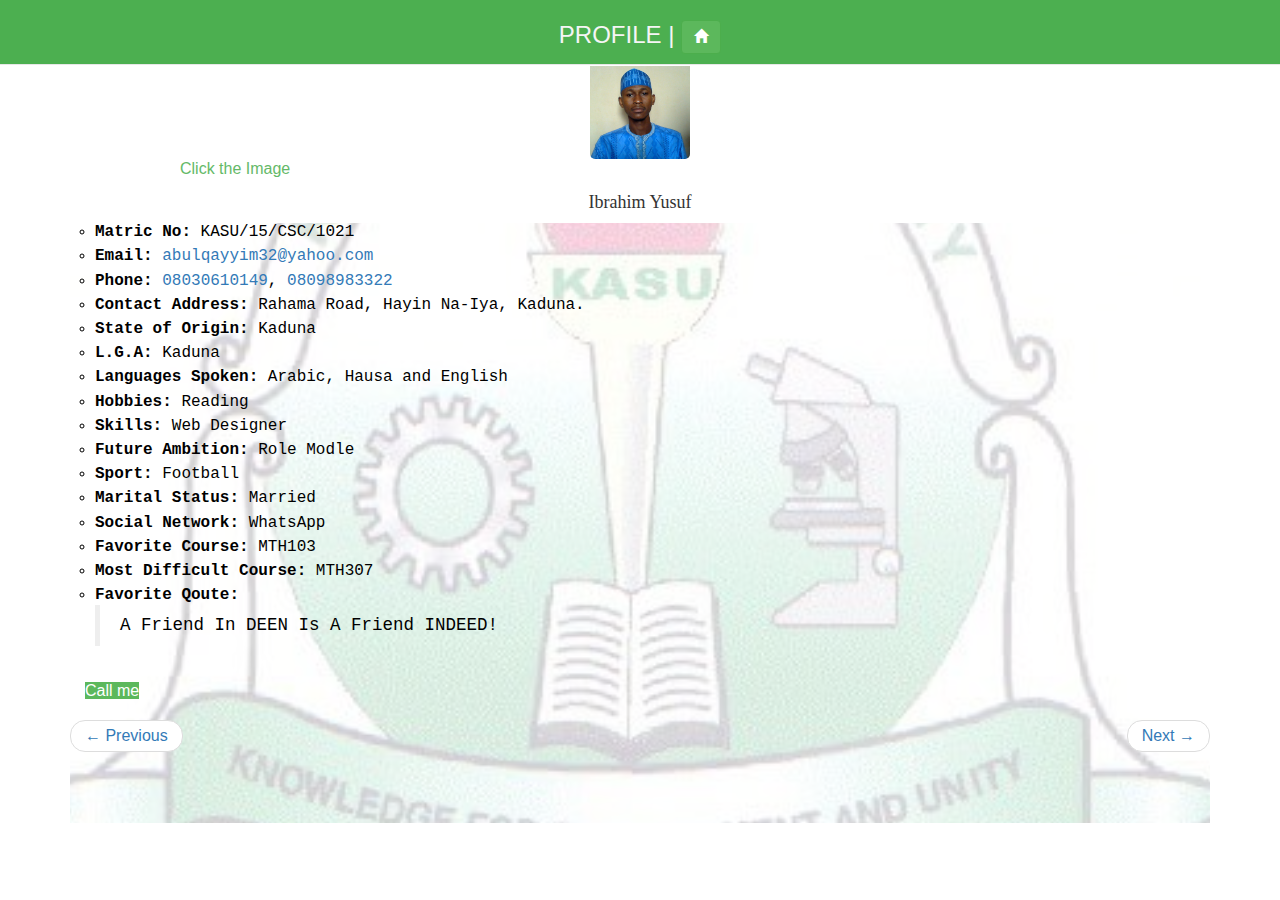
==== data/1021.html @ 7b452d9c "call button" ====
<!Doctype html>
<html>
<head>
	<title>STUDENT</title>
	<meta charset="utf-8">
	<meta name="viewport" content="width=device-width, initial-scale=1.0, user-scalable=no, maximum-scale=1.0, minimal-ui" />

	<!--bootstrap-3.3.7-dist-->
	<link rel="stylesheet" href="../lib/bootstrap/css/bootstrap.min.css">

	<script src="../lib/jquery/jquery-3.2.1.min.js"></script>
	<!--bootstrap-3.3.7-dist-->
	<script src="../lib/bootstrap/js/bootstrap.min.js"></script>
    <style type="text/css">
        body{
            font-size: 16px;
            line-height: 1.2;
        }
        .navbar-default{
            background: #4CAF50;
        }
        .my-container{        
            width: auto;
            height: auto;        
            position: relative;         
            margin: 0px auto;  
        }        
                    
        .my-container:after{
            content:"";
            background: url(../img/kasulogo1.jpg) no-repeat;
            background-attachment: fixed;
            background-position: center;
            background-size: 100%;
            opacity: 0.2;
            width: 100%;
            height: 600px;
            top: 0;
            left: 0px;
            position: absolute;
            z-index:-1;
        }
        #myImg {
            border-radius: 5px;
            cursor: pointer;
            transition: 0.3s;
        }

        #myImg:hover {opacity: 0.7;}

        /* The Modal (background) */
        .modal {
            display: none; /* Hidden by default */
            position: fixed; /* Stay in place */
            z-index: 1; /* Sit on top */
            padding-top: 100px; /* Location of the box */
            left: 0;
            top: 0;
            width: 100%; /* Full width */
            height: 100%; /* Full height */
            overflow: auto; /* Enable scroll if needed */
            /*background-color: rgb(0,0,0); /* Fallback color */
            /*background-color: rgba(0,0,0,0.9); /* Black w/ opacity */
            background-color: white;
        }

        /* Modal Content (image) */
        .modal-content {
            margin: auto;
            display: block;
            width: 80%;
            max-width: 700px;
        }

        /* Caption of Modal Image */
        #caption {
            margin: auto;
            display: block;
            width: 80%;
            max-width: 700px;
            text-align: center;
            color: #ccc;
            padding: 10px 0;
            height: 150px;
        }

        /* Add Animation */
        .modal-content, #caption {    
            -webkit-animation-name: zoom;
            -webkit-animation-duration: 0.6s;
            animation-name: zoom;
            animation-duration: 0.6s;
        }

        @-webkit-keyframes zoom {
            from {-webkit-transform:scale(0)} 
            to {-webkit-transform:scale(1)}
        }

        @keyframes zoom {
            from {transform:scale(0)} 
            to {transform:scale(1)}
        }

        /* The Close Button */
        .close {
            position: absolute;
            top: 50px;
            right: 35px;
            color: #4CAF50;
            font-size: 40px;
            font-weight: bold;
            transition: 0.3s;
        }

        .close:hover,
        .close:focus {
            color: #bbb;
            text-decoration: none;
            cursor: pointer;
        }

        /* 100% Image Width on Smaller Screens */
        @media only screen and (max-width: 700px){
            .modal-content {
                width: 100%;
            }
        }

        img {
            display: block;
            margin-left: auto;
            margin-right: auto;
        }
        #bio ul {        
            color: #000000;
            font-family: courier;
            list-style-type: circle;        
            padding-left: 10px;
        }
        #bio li {                
            padding-bottom: 5px;        
        }    
    </style>
</head>
<body>
	<div class="container">
        <nav class="navbar navbar-default navbar-fixed-top">
            <div class="container">
                <h3 style="text-align: center;"><span style="color: whitesmoke">PROFILE | </span><a href="../index.html" class="btn btn-success"><span class="glyphicon glyphicon-home"></span></a></h3>
            </div>
        </nav>
        <h3>&nbsp&nbsp&nbsp&nbsp&nbsp&nbsp&nbsp&nbsp&nbsp&nbsp&nbsp&nbsp&nbsp</h3>
        <img id="myImg" src="../img/yusuf.jpg" alt="Yusuf" style="height:100%; width:100px; padding-top: 10px">
            <svg width="100%" height="20">
                <text x="110" y="15" fill="#4CAF50" align="center">Click the Image</text>
                <animate attributeType="CSS" attributeName="opacity" from="1" to="0" dur="5s" repeatCount="indefinite" />
                Sorry, your browser does not support inline SVG.  
            </svg>

        <h4 align="center" style="font-family:square kids">Ibrahim Yusuf</h4>
        <div class="container my-container" id="bio">                
            <ul>                
                <li><b>Matric No:</b> KASU/15/CSC/1021</li>
                <li><b>Email:</b> <a href="mailto:abulqayyim32@yahoo.com">abulqayyim32@yahoo.com</a></li>
                <li><b>Phone:</b> <a href="tel:+2348030610149">08030610149</a>, <a href="tel:+2348098983322">08098983322</a></li>
                <li><b>Contact Address:</b> Rahama Road, Hayin Na-Iya, Kaduna.</li>
                <li><b>State of Origin:</b> Kaduna</li>
                <li><b>L.G.A:</b>  Kaduna</li>
                <li><b>Languages Spoken:</b> Arabic, Hausa and English</li>
                <li><b>Hobbies:</b> Reading</li>
                <li><b>Skills:</b> Web Designer</li>
                <li><b>Future Ambition:</b> Role Modle</li>
                <li><b>Sport:</b> Football</li>
                <li><b>Marital Status:</b> Married</li>
                <li><b>Social Network:</b> WhatsApp </li>
                <li><b>Favorite Course:</b> MTH103</li>
                <li><b>Most Difficult Course:</b> MTH307</li>
                <li><b>Favorite Qoute:</b>                 
                    <blockquote>
                    A Friend In DEEN Is A Friend INDEED!
                    </blockquote>
                </li>
            </ul>
            <a href="tel:+1-1800-555-5555" class="btn-success">Call me</a>                    
        </div>
        <div>
            <ul class="pager">
                <li class="previous"><a href="1106.html">&larr; Previous</a></li>
                <li class="next"><a href="1036.html">Next &rarr;</a></li>
            </ul>
        </div>
        <!-- The Modal -->
        <div id="myModal" class="modal">
            <span class="close clos">&times;</span>
            <img class="modal-content" id="img01">
            <div id="caption"></div>
        </div>
    </div>
    <script>
        // Get the modal
        var modal = document.getElementById('myModal');

        // Get the image and insert it inside the modal - use its "alt" text as a caption
        var img = document.getElementById('myImg');
        var modalImg = document.getElementById("img01");
        var captionText = document.getElementById("caption");
        img.onclick = function(){
            modal.style.display = "block";
            modalImg.src = this.src;
            captionText.innerHTML = this.alt;
        }

        // Get the <span> element that closes the modal
        var span = document.getElementsByClassName("close")[0];

        // When the user clicks on <span> (x), close the modal
        span.onclick = function() { 
            modal.style.display = "none";
        }
    </script>
</body>
</html>
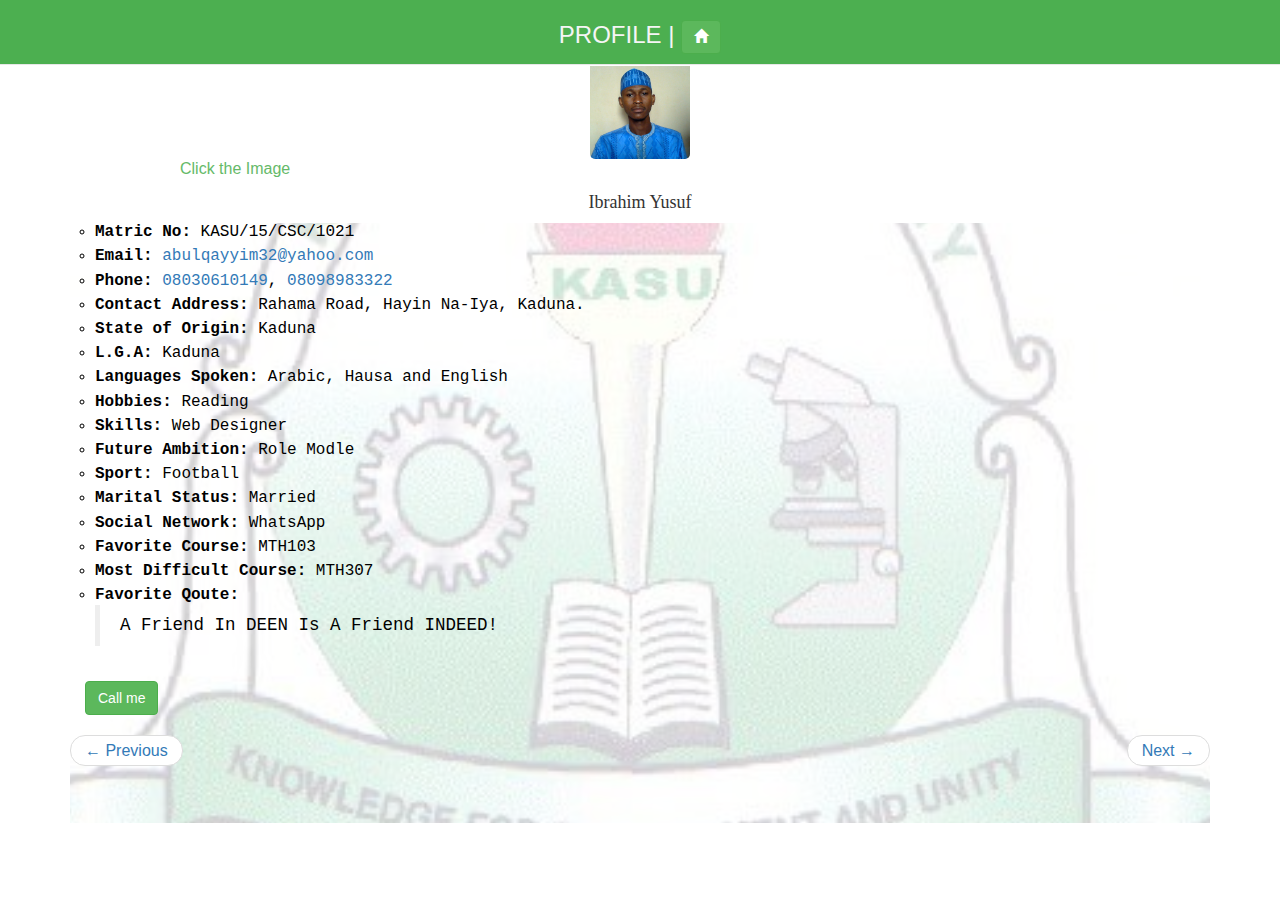
==== commit 91c4942b: "modifying call button" ====
--- a/data/1021.html
+++ b/data/1021.html
@@ -182,7 +182,7 @@
                     </blockquote>
                 </li>
             </ul>
-            <a href="tel:+1-1800-555-5555" class="btn-success">Call me</a>                    
+            <a href="tel:+1-1800-555-5555" class="btn btn-success">Call me</a>                    
         </div>
         <div>
             <ul class="pager">
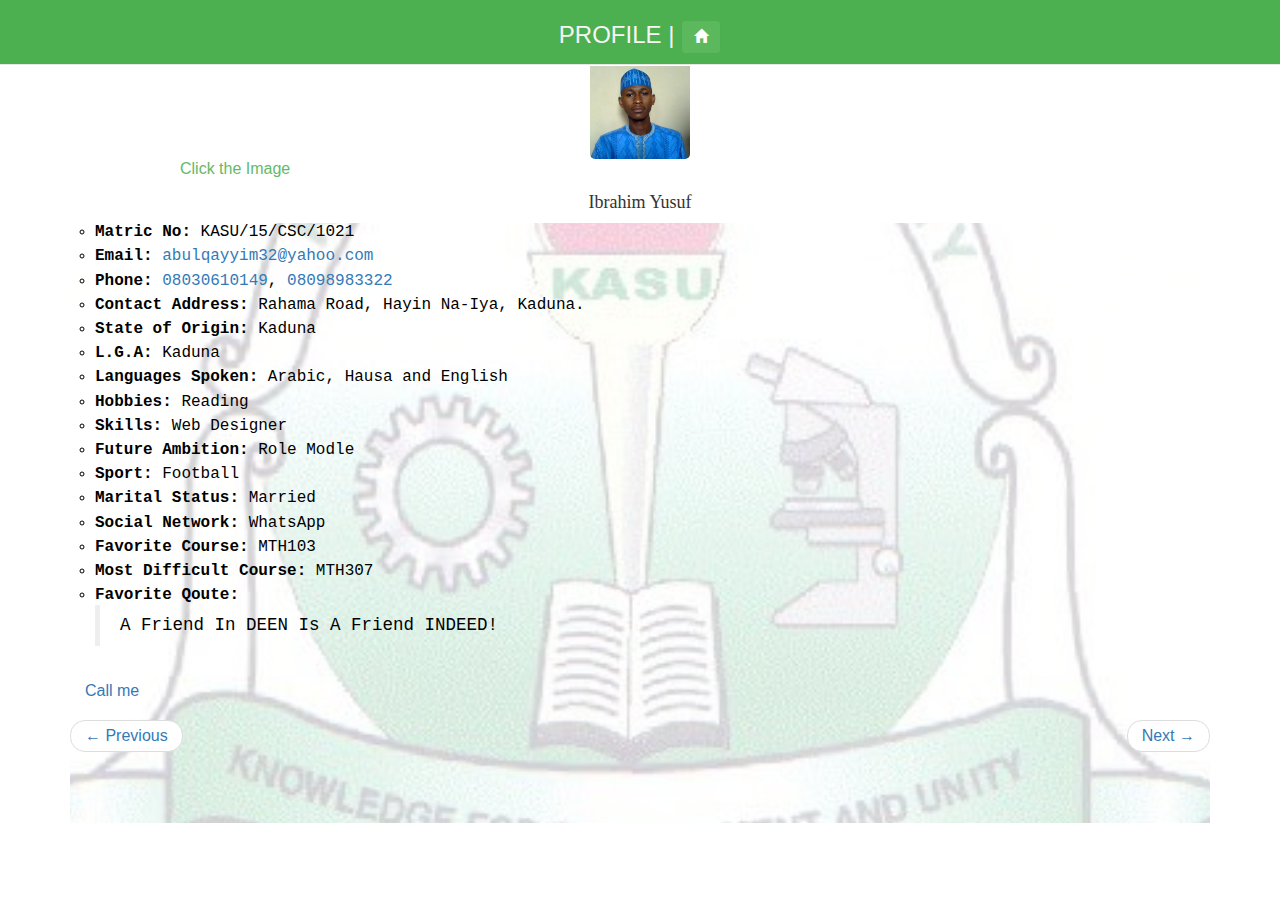
==== commit f2cb2bce: "call bottun" ====
--- a/data/1021.html
+++ b/data/1021.html
@@ -182,7 +182,7 @@
                     </blockquote>
                 </li>
             </ul>
-            <a href="tel:+1-1800-555-5555" class="btn btn-success">Call me</a>                    
+            <a href="tel:+1-1800-555-5555" class="button button-positive">Call me</a>                    
         </div>
         <div>
             <ul class="pager">
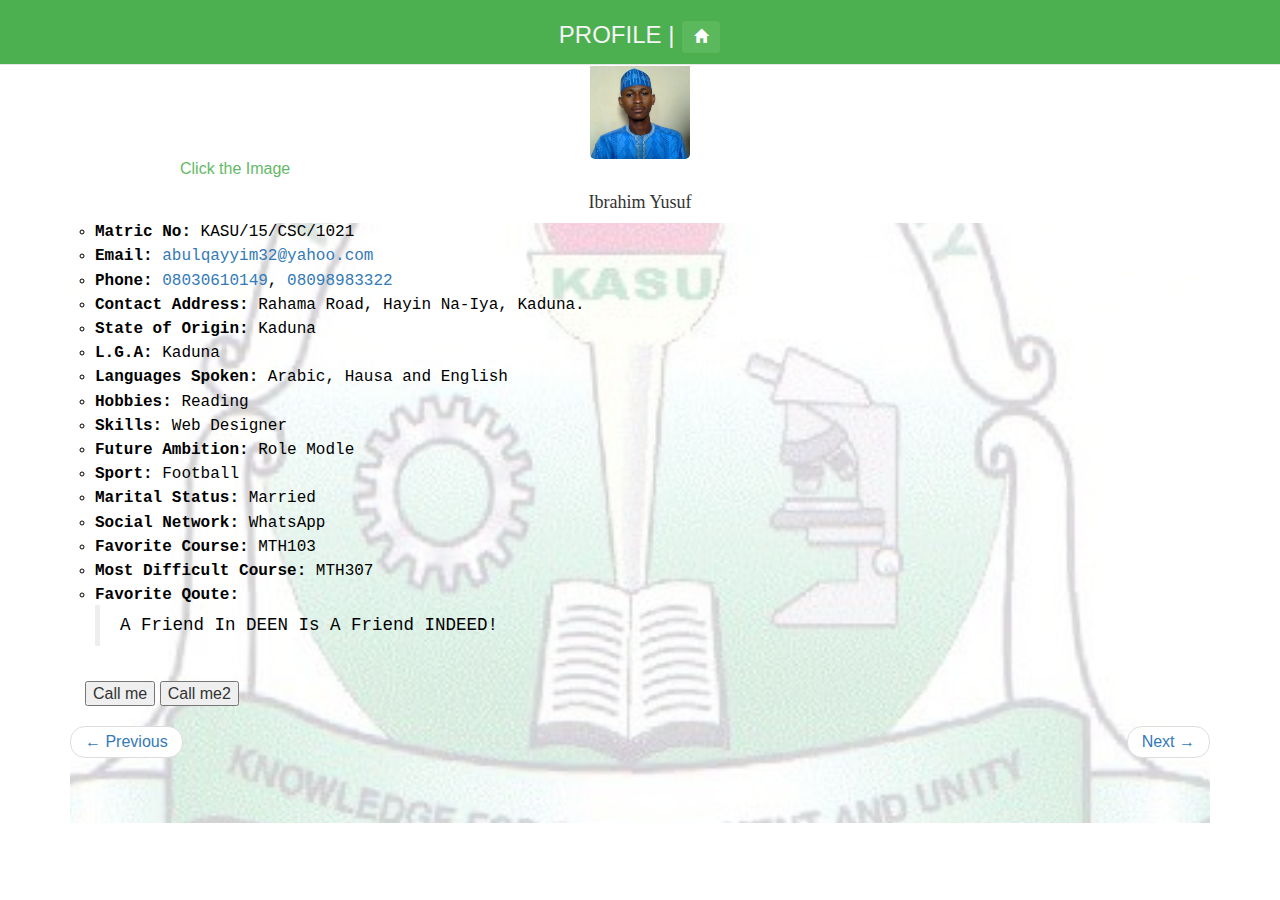
==== commit 1e4561f3: "plugins" ====
--- a/data/1021.html
+++ b/data/1021.html
@@ -142,6 +142,21 @@
             padding-bottom: 5px;        
         }    
     </style>
+    <script type="text/javascript">
+        document.addeventListener("deviceready", onDeviceReady, false);
+
+        function onDeviceReady(){
+
+        }
+
+        function btnCall(){
+            window.plugins.CallNumber.callNumber(function()(alert("calling"); ),function(e),"12345678");
+        }
+
+        function otherCall(){
+            window.location.href="tel:12345678";
+        }
+    </script>
 </head>
 <body>
 	<div class="container">
@@ -182,7 +197,8 @@
                     </blockquote>
                 </li>
             </ul>
-            <a href="tel:+1-1800-555-5555" class="button button-positive">Call me</a>                    
+            <input type="button" id="btnCall" value="Call me" onclick="btnCall();" />
+            <input type="button" id="btnCall" value="Call me2" onclick="otherCall();" />                    
         </div>
         <div>
             <ul class="pager">
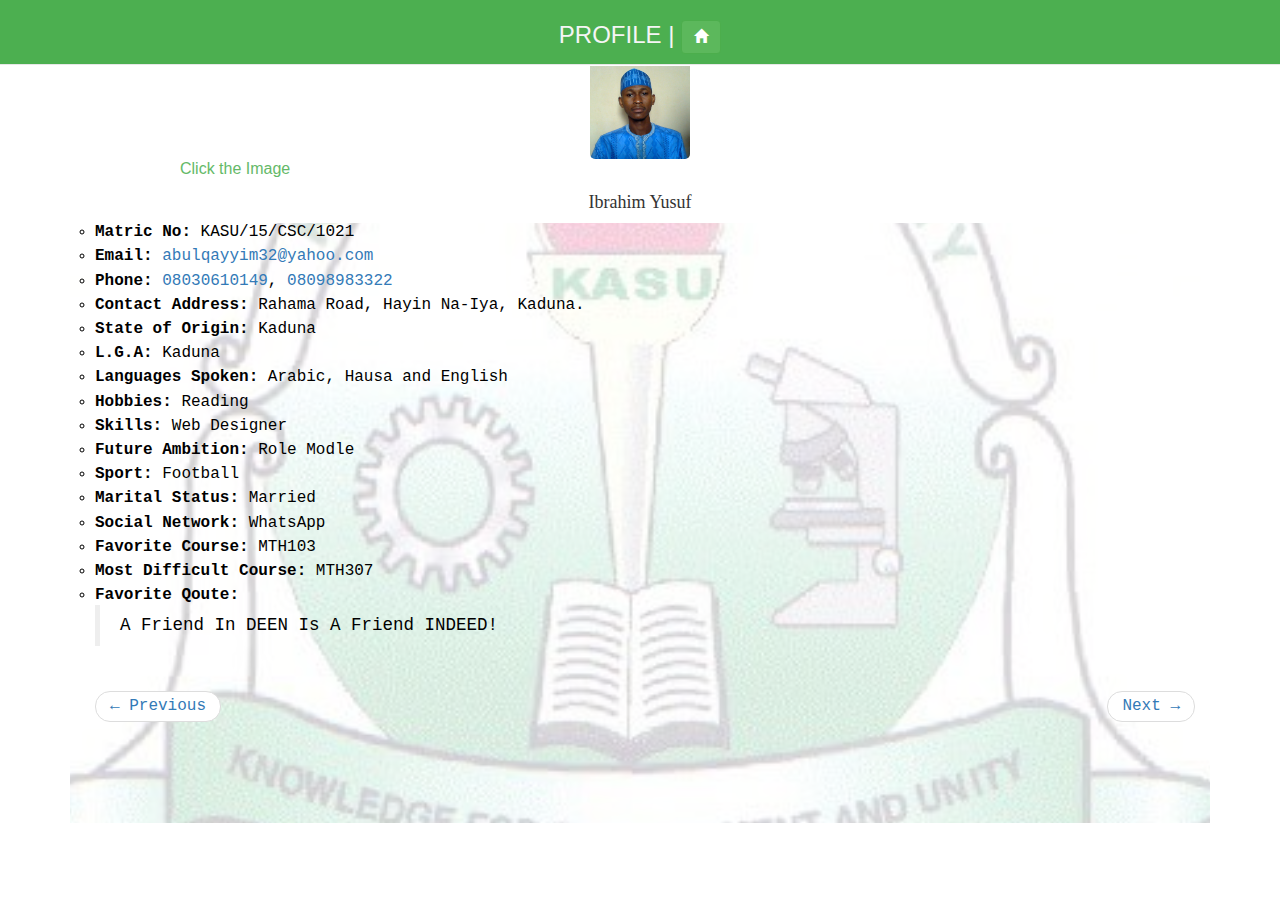
==== commit 9b2c880a: "finishing touches" ====
--- a/data/1021.html
+++ b/data/1021.html
@@ -142,7 +142,7 @@
             padding-bottom: 5px;        
         }    
     </style>
-    <script type="text/javascript">
+    <!-- <script type="text/javascript">
         document.addeventListener("deviceready", onDeviceReady, false);
 
         function onDeviceReady(){
@@ -156,7 +156,7 @@
         function otherCall(){
             window.location.href="tel:12345678";
         }
-    </script>
+    </script> -->
 </head>
 <body>
 	<div class="container">
@@ -197,9 +197,6 @@
                     </blockquote>
                 </li>
             </ul>
-            <input type="button" id="btnCall" value="Call me" onclick="btnCall();" />
-            <input type="button" id="btnCall" value="Call me2" onclick="otherCall();" />                    
-        </div>
         <div>
             <ul class="pager">
                 <li class="previous"><a href="1106.html">&larr; Previous</a></li>
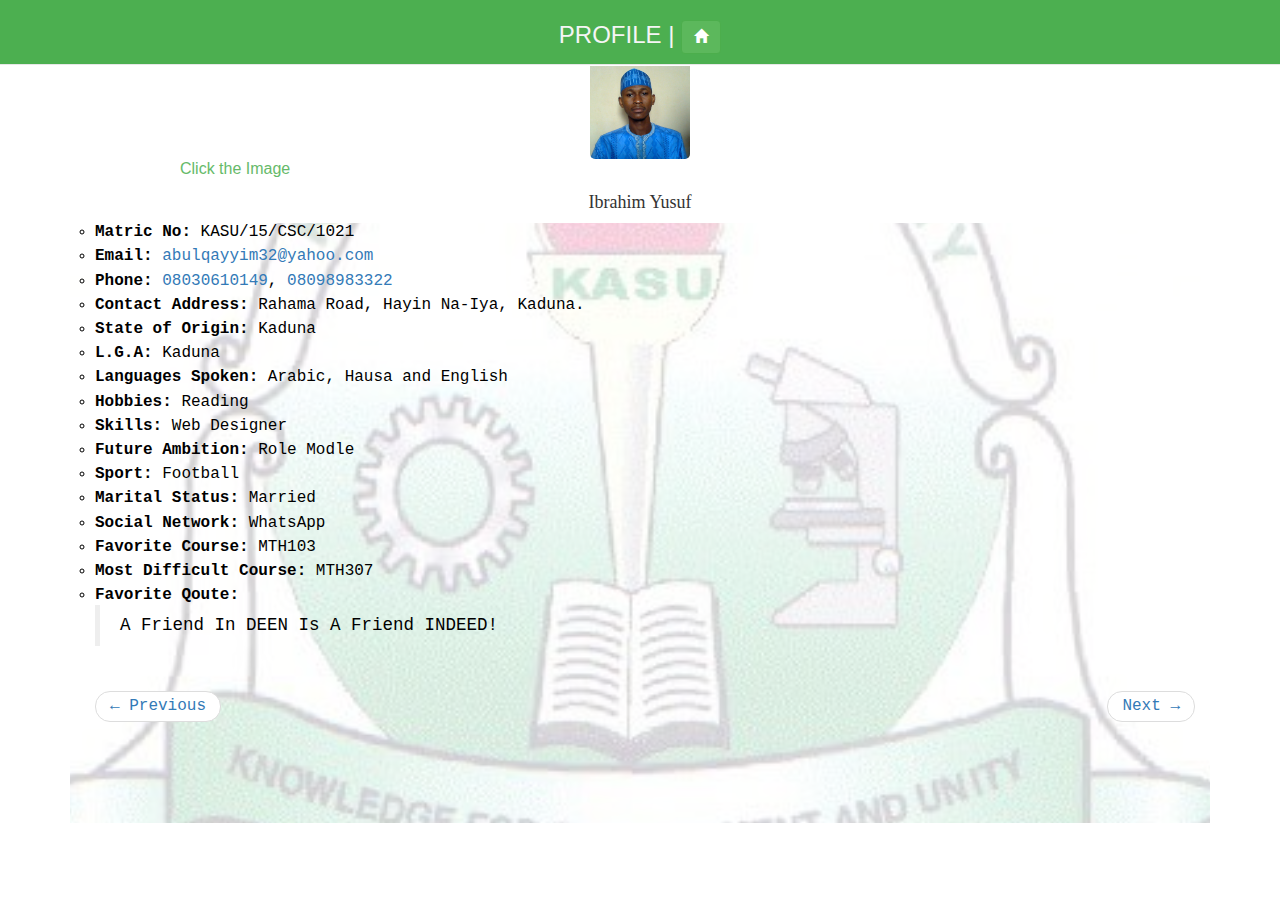
==== commit ad750ab0: "platform changes" ====
--- a/data/1021.html
+++ b/data/1021.html
@@ -142,21 +142,6 @@
             padding-bottom: 5px;        
         }    
     </style>
-    <!-- <script type="text/javascript">
-        document.addeventListener("deviceready", onDeviceReady, false);
-
-        function onDeviceReady(){
-
-        }
-
-        function btnCall(){
-            window.plugins.CallNumber.callNumber(function()(alert("calling"); ),function(e),"12345678");
-        }
-
-        function otherCall(){
-            window.location.href="tel:12345678";
-        }
-    </script> -->
 </head>
 <body>
 	<div class="container">
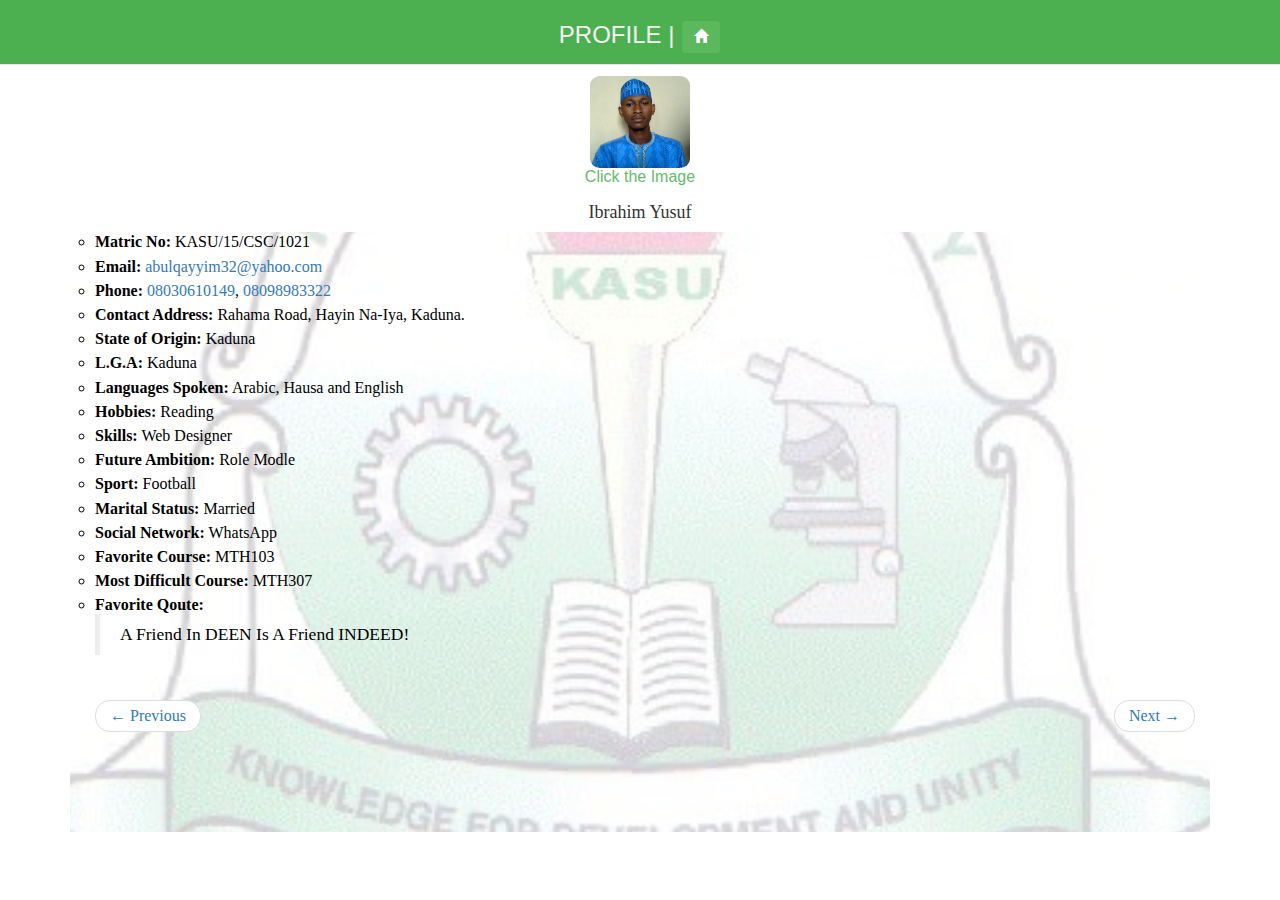
==== commit dea1b8a5: "svg centered" ====
--- a/data/1021.html
+++ b/data/1021.html
@@ -41,7 +41,7 @@
             z-index:-1;
         }
         #myImg {
-            border-radius: 5px;
+            border-radius: 10px;
             cursor: pointer;
             transition: 0.3s;
         }
@@ -105,7 +105,7 @@
         /* The Close Button */
         .close {
             position: absolute;
-            top: 50px;
+            top: 60px;
             right: 35px;
             color: #4CAF50;
             font-size: 40px;
@@ -134,7 +134,7 @@
         }
         #bio ul {        
             color: #000000;
-            font-family: courier;
+            font-family: consolas;
             list-style-type: circle;        
             padding-left: 10px;
         }
@@ -151,9 +151,10 @@
             </div>
         </nav>
         <h3>&nbsp&nbsp&nbsp&nbsp&nbsp&nbsp&nbsp&nbsp&nbsp&nbsp&nbsp&nbsp&nbsp</h3>
-        <img id="myImg" src="../img/yusuf.jpg" alt="Yusuf" style="height:100%; width:100px; padding-top: 10px">
+        <br>
+        <img id="myImg" src="../img/yusuf.jpg" alt="Yusuf" style="height:100%; width:100px; border-radius: 10%;">
             <svg width="100%" height="20">
-                <text x="110" y="15" fill="#4CAF50" align="center">Click the Image</text>
+                <text x="50%" y="50%" fill="#4CAF50" dominant-baseline="middle" text-anchor="middle">Click the Image</text>
                 <animate attributeType="CSS" attributeName="opacity" from="1" to="0" dur="5s" repeatCount="indefinite" />
                 Sorry, your browser does not support inline SVG.  
             </svg>
